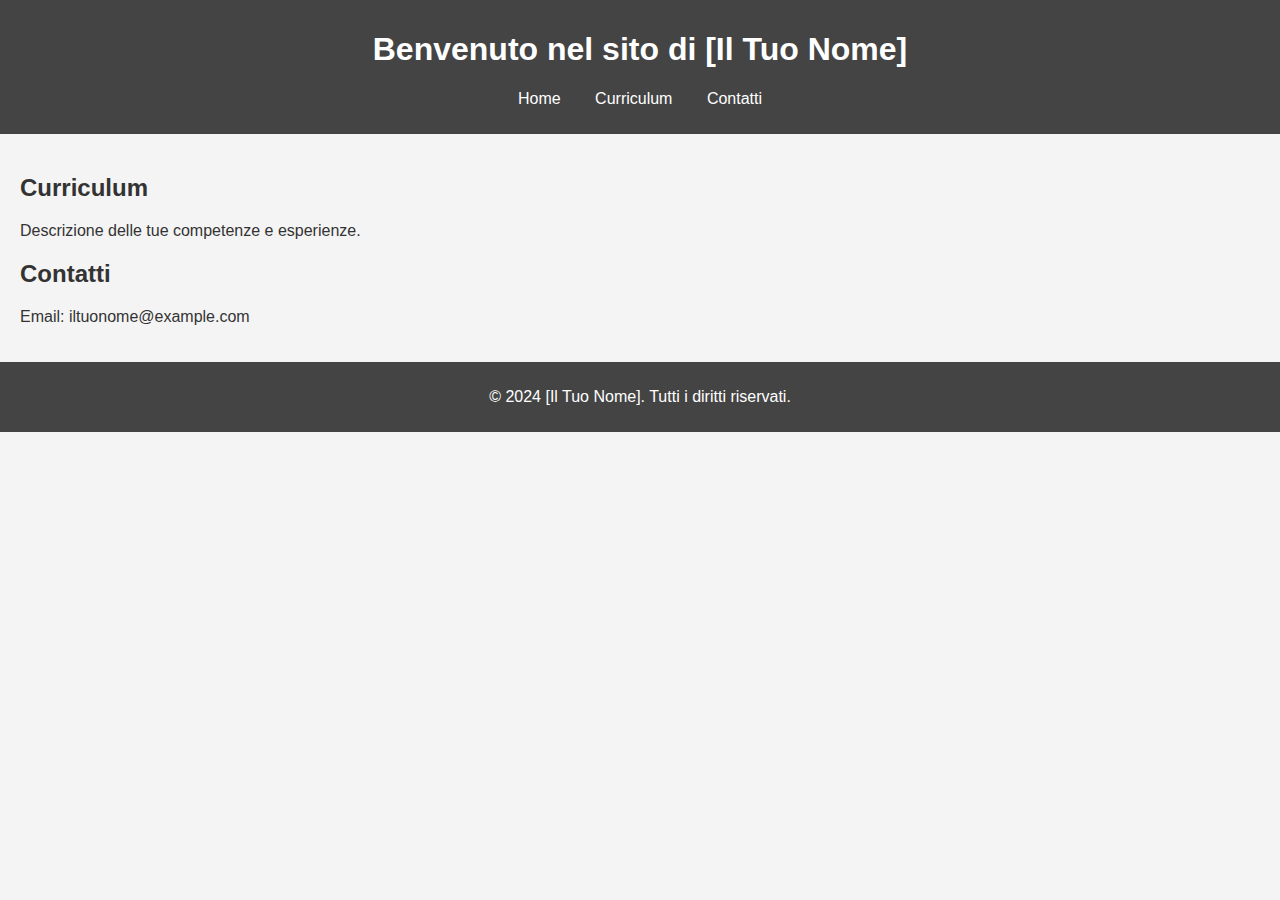
==== index.html @ 3b5cc2b4 "Add files via upload" ====
<!DOCTYPE html>
<html lang="it">

<head>
    <meta charset="UTF-8">
    <meta name="viewport" content="width=device-width, initial-scale=1.0">
    <title>Il Sito di [Il Tuo Nome]</title>
    <link rel="stylesheet" href="style.css">
</head>

<body>
    <header>
        <h1>Benvenuto nel sito di [Il Tuo Nome]</h1>
        <nav>
            <ul>
                <li><a href="#">Home</a></li>
                <li><a href="#curriculum">Curriculum</a></li>
                <li><a href="#contatti">Contatti</a></li>
            </ul>
        </nav>
    </header>
    <main>
        <section id="curriculum">
            <h2>Curriculum</h2>
            <p>Descrizione delle tue competenze e esperienze.</p>
        </section>
        <section id="contatti">
            <h2>Contatti</h2>
            <p>Email: iltuonome@example.com</p>
        </section>
    </main>
    <footer>
        <p>&copy; 2024 [Il Tuo Nome]. Tutti i diritti riservati.</p>
    </footer>
</body>

</html>
---- style.css ----
body {
    font-family: Arial, sans-serif;
    margin: 0;
    padding: 0;
    background-color: #f4f4f4;
    color: #333;
}

header {
    background-color: #444;
    color: #fff;
    padding: 10px 0;
    text-align: center;
}

nav ul {
    list-style: none;
    padding: 0;
}

nav ul li {
    display: inline;
    margin: 0 15px;
}

nav ul li a {
    color: #fff;
    text-decoration: none;
}

main {
    padding: 20px;
}

footer {
    text-align: center;
    padding: 10px;
    background-color: #444;
    color: #fff;
}
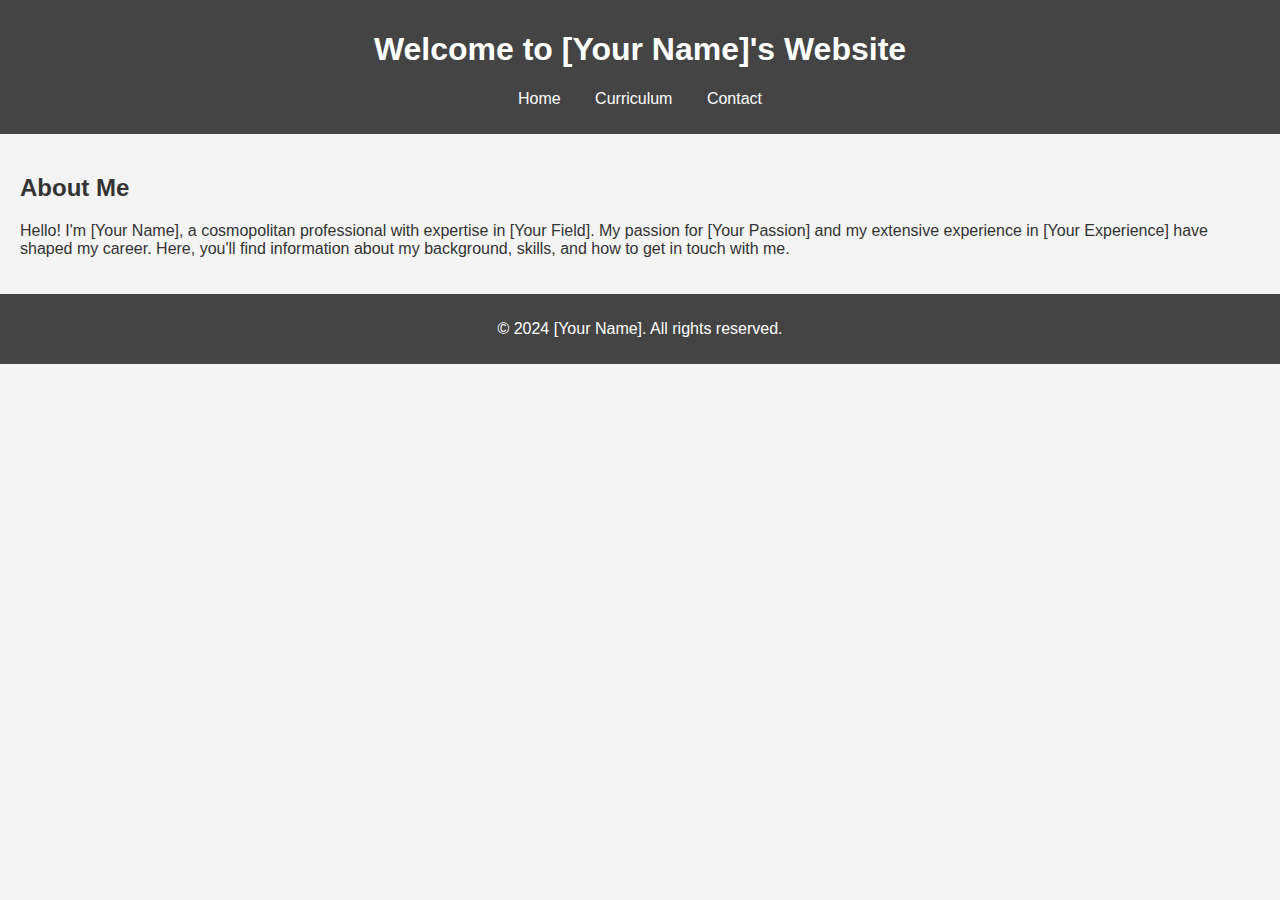
==== commit 9d157979: "Updated site with separate pages and English content" ====
--- a/index.html
+++ b/index.html
@@ -1,36 +1,34 @@
 <!DOCTYPE html>
-<html lang="it">
+<html lang="en">
 
 <head>
     <meta charset="UTF-8">
     <meta name="viewport" content="width=device-width, initial-scale=1.0">
-    <title>Il Sito di [Il Tuo Nome]</title>
+    <title>Welcome to [Your Name]'s Website</title>
     <link rel="stylesheet" href="style.css">
 </head>
 
 <body>
     <header>
-        <h1>Benvenuto nel sito di [Il Tuo Nome]</h1>
+        <h1>Welcome to [Your Name]'s Website</h1>
         <nav>
             <ul>
-                <li><a href="#">Home</a></li>
-                <li><a href="#curriculum">Curriculum</a></li>
-                <li><a href="#contatti">Contatti</a></li>
+                <li><a href="index.html">Home</a></li>
+                <li><a href="curriculum.html">Curriculum</a></li>
+                <li><a href="contact.html">Contact</a></li>
             </ul>
         </nav>
     </header>
     <main>
-        <section id="curriculum">
-            <h2>Curriculum</h2>
-            <p>Descrizione delle tue competenze e esperienze.</p>
-        </section>
-        <section id="contatti">
-            <h2>Contatti</h2>
-            <p>Email: iltuonome@example.com</p>
+        <section>
+            <h2>About Me</h2>
+            <p>Hello! I'm [Your Name], a cosmopolitan professional with expertise in [Your Field]. My passion for [Your
+                Passion] and my extensive experience in [Your Experience] have shaped my career. Here, you'll find
+                information about my background, skills, and how to get in touch with me.</p>
         </section>
     </main>
     <footer>
-        <p>&copy; 2024 [Il Tuo Nome]. Tutti i diritti riservati.</p>
+        <p>&copy; 2024 [Your Name]. All rights reserved.</p>
     </footer>
 </body>
 
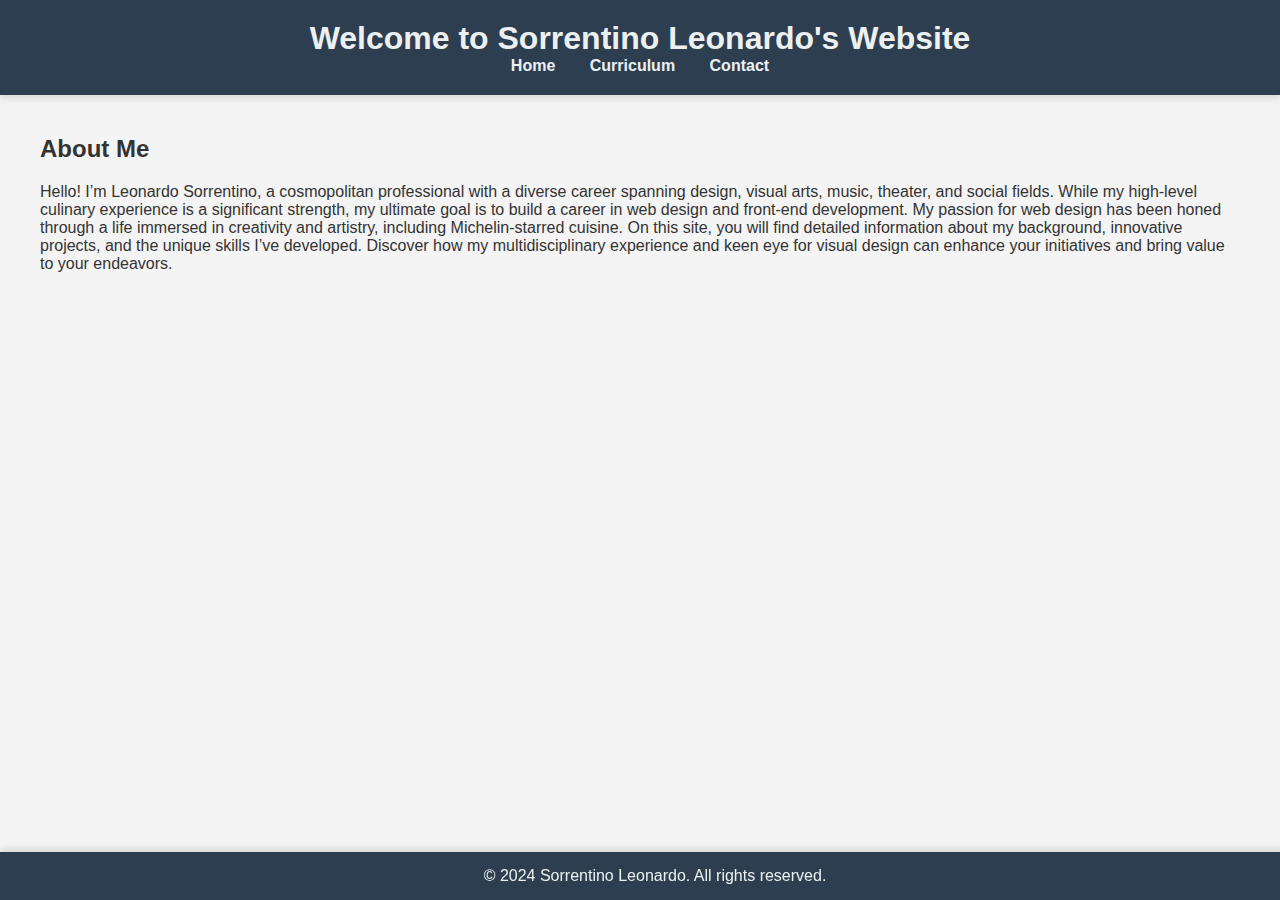
==== commit d241752b: "Update website content and styling for GitHub Pages" ====
--- a/index.html
+++ b/index.html
@@ -4,13 +4,13 @@
 <head>
     <meta charset="UTF-8">
     <meta name="viewport" content="width=device-width, initial-scale=1.0">
-    <title>Welcome to [Your Name]'s Website</title>
+    <title>Welcome to Sorrentino Leonardo's Personal Website</title>
     <link rel="stylesheet" href="style.css">
 </head>
 
 <body>
     <header>
-        <h1>Welcome to [Your Name]'s Website</h1>
+        <h1>Welcome to Sorrentino Leonardo's Website</h1>
         <nav>
             <ul>
                 <li><a href="index.html">Home</a></li>
@@ -22,13 +22,17 @@
     <main>
         <section>
             <h2>About Me</h2>
-            <p>Hello! I'm [Your Name], a cosmopolitan professional with expertise in [Your Field]. My passion for [Your
-                Passion] and my extensive experience in [Your Experience] have shaped my career. Here, you'll find
-                information about my background, skills, and how to get in touch with me.</p>
+            <p>Hello! I’m Leonardo Sorrentino, a cosmopolitan professional with a diverse career spanning design, visual
+                arts, music, theater, and social fields. While my high-level culinary experience is a significant
+                strength, my ultimate goal is to build a career in web design and front-end development. My passion for
+                web design has been honed through a life immersed in creativity and artistry, including Michelin-starred
+                cuisine. On this site, you will find detailed information about my background, innovative projects, and
+                the unique skills I’ve developed. Discover how my multidisciplinary experience and keen eye for visual
+                design can enhance your initiatives and bring value to your endeavors.</p>
         </section>
     </main>
     <footer>
-        <p>&copy; 2024 [Your Name]. All rights reserved.</p>
+        <p>&copy; 2024 Sorrentino Leonardo. All rights reserved.</p>
     </footer>
 </body>
 
--- a/style.css
+++ b/style.css
@@ -1,5 +1,6 @@
+/* General Styles */
 body {
-    font-family: Arial, sans-serif;
+    font-family: 'Arial', sans-serif;
     margin: 0;
     padding: 0;
     background-color: #f4f4f4;
@@ -7,15 +8,22 @@
 }
 
 header {
-    background-color: #444;
-    color: #fff;
-    padding: 10px 0;
+    background-color: #2c3e50;
+    color: #ecf0f1;
+    padding: 20px 0;
     text-align: center;
+    box-shadow: 0 4px 6px rgba(0, 0, 0, 0.1);
+}
+
+header h1 {
+    margin: 0;
+    font-size: 2em;
 }
 
 nav ul {
     list-style: none;
     padding: 0;
+    margin: 0;
 }
 
 nav ul li {
@@ -24,17 +32,43 @@
 }
 
 nav ul li a {
-    color: #fff;
+    color: #ecf0f1;
     text-decoration: none;
+    font-weight: bold;
+}
+
+nav ul li a:hover {
+    text-decoration: underline;
 }
 
 main {
     padding: 20px;
+    max-width: 1200px;
+    margin: auto;
 }
 
 footer {
     text-align: center;
-    padding: 10px;
-    background-color: #444;
-    color: #fff;
+    padding: 15px;
+    background-color: #2c3e50;
+    color: #ecf0f1;
+    position: fixed;
+    bottom: 0;
+    width: 100%;
+    box-shadow: 0 -4px 6px rgba(0, 0, 0, 0.1);
 }
+
+footer p {
+    margin: 0;
+}
+
+/* Responsive Design */
+@media (max-width: 768px) {
+    nav ul {
+        text-align: center;
+    }
+    nav ul li {
+        display: block;
+        margin: 10px 0;
+    }
+}
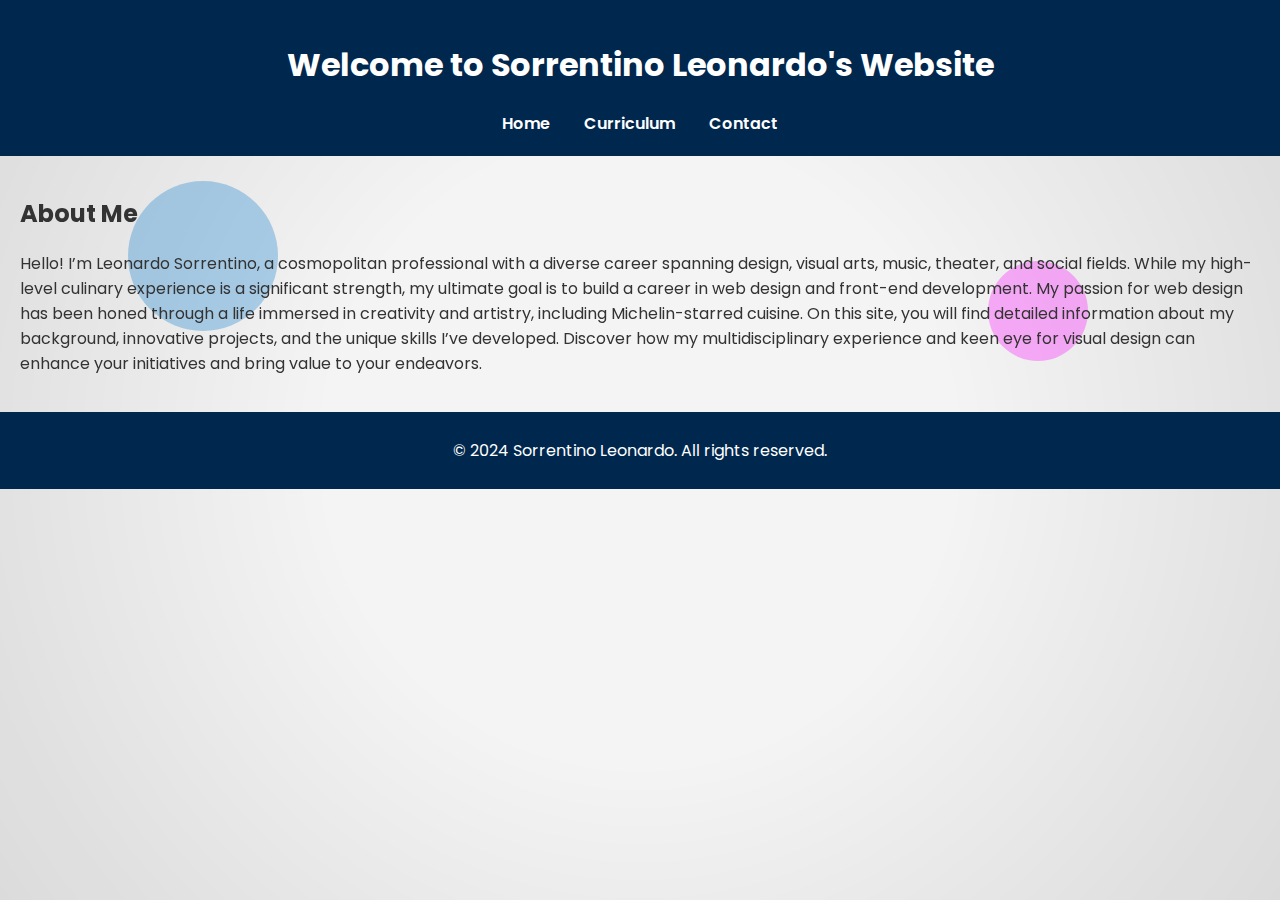
==== commit 3d3d8a15: "Aggiornato design con forme geometriche e animazioni, aggiunti font personalizzati e curriculum" ====
--- a/index.html
+++ b/index.html
@@ -6,6 +6,7 @@
     <meta name="viewport" content="width=device-width, initial-scale=1.0">
     <title>Welcome to Sorrentino Leonardo's Personal Website</title>
     <link rel="stylesheet" href="style.css">
+    <link rel="stylesheet" href="https://fonts.googleapis.com/css2?family=Poppins:wght@300;400;600&display=swap">
 </head>
 
 <body>
@@ -23,13 +24,19 @@
         <section>
             <h2>About Me</h2>
             <p>Hello! I’m Leonardo Sorrentino, a cosmopolitan professional with a diverse career spanning design, visual
-                arts, music, theater, and social fields. While my high-level culinary experience is a significant
-                strength, my ultimate goal is to build a career in web design and front-end development. My passion for
-                web design has been honed through a life immersed in creativity and artistry, including Michelin-starred
-                cuisine. On this site, you will find detailed information about my background, innovative projects, and
-                the unique skills I’ve developed. Discover how my multidisciplinary experience and keen eye for visual
-                design can enhance your initiatives and bring value to your endeavors.</p>
+                arts, music,
+                theater, and social fields. While my high-level culinary experience is a significant strength, my
+                ultimate goal is to
+                build a career in web design and front-end development. My passion for web design has been honed through
+                a life immersed
+                in creativity and artistry, including Michelin-starred cuisine. On this site, you will find detailed
+                information about
+                my background, innovative projects, and the unique skills I’ve developed. Discover how my
+                multidisciplinary experience
+                and keen eye for visual design can enhance your initiatives and bring value to your endeavors.</p>
         </section>
+        <div class="shape shape-one"></div>
+        <div class="shape shape-two"></div>
     </main>
     <footer>
         <p>&copy; 2024 Sorrentino Leonardo. All rights reserved.</p>
--- a/style.css
+++ b/style.css
@@ -1,25 +1,24 @@
-/* General Styles */
+/* Impostazione del font */
 body {
-    font-family: 'Arial', sans-serif;
+    font-family: 'Poppins', sans-serif;
     margin: 0;
     padding: 0;
     background-color: #f4f4f4;
     color: #333;
+    overflow-x: hidden; /* Per evitare lo scorrimento orizzontale indesiderato */
 }
 
+/* Header */
 header {
-    background-color: #2c3e50;
-    color: #ecf0f1;
-    padding: 20px 0;
+    background-color: #00274d; /* Blu scuro */
+    color: #fff;
+    padding: 20px;
     text-align: center;
-    box-shadow: 0 4px 6px rgba(0, 0, 0, 0.1);
+    position: relative;
+    z-index: 10;
 }
 
-header h1 {
-    margin: 0;
-    font-size: 2em;
-}
-
+/* Navigazione */
 nav ul {
     list-style: none;
     padding: 0;
@@ -32,41 +31,102 @@
 }
 
 nav ul li a {
-    color: #ecf0f1;
+    color: #fff;
     text-decoration: none;
-    font-weight: bold;
+    font-weight: 600;
 }
 
-nav ul li a:hover {
-    text-decoration: underline;
+/* Main Content */
+main {
+    padding: 20px;
+    position: relative;
 }
 
-main {
-    padding: 20px;
-    max-width: 1200px;
-    margin: auto;
+/* Footer */
+footer {
+    text-align: center;
+    padding: 10px;
+    background-color: #00274d; /* Blu scuro */
+    color: #fff;
 }
 
-footer {
-    text-align: center;
-    padding: 15px;
-    background-color: #2c3e50;
-    color: #ecf0f1;
+/* Colori e forme geometriche */
+body::before {
+    content: "";
     position: fixed;
-    bottom: 0;
-    width: 100%;
-    box-shadow: 0 -4px 6px rgba(0, 0, 0, 0.1);
+    top: 0;
+    left: 0;
+    width: 100vw;
+    height: 100vh;
+    background: radial-gradient(circle, rgba(0,0,0,0) 40%, rgba(0,0,0,0.1) 100%);
+    z-index: -1;
+    pointer-events: none;
 }
 
-footer p {
-    margin: 0;
+.shape {
+    position: absolute;
+    background: rgba(0,0,0,0.2);
+    border-radius: 50%;
+    pointer-events: none;
+    z-index: -1;
+}
+
+/* Esempio di forme geometriche */
+.shape-one {
+    width: 150px;
+    height: 150px;
+    top: 10%;
+    left: 10%;
+    background: rgba(0, 119, 204, 0.3); /* Blu chiaro */
+}
+
+.shape-two {
+    width: 100px;
+    height: 100px;
+    bottom: 20%;
+    right: 15%;
+    background: rgba(255, 0, 255, 0.3); /* Viola shock */
+}
+
+.shape-three {
+    width: 200px;
+    height: 200px;
+    top: 30%;
+    right: 25%;
+    background: rgba(0, 255, 0, 0.3); /* Verde shock */
+}
+
+.shape-four {
+    width: 180px;
+    height: 180px;
+    bottom: 10%;
+    left: 20%;
+    background: rgba(0, 0, 255, 0.3); /* Blu scuro */
+}
+
+/* Animazioni */
+@keyframes moveShapes {
+    0% { transform: translate(0, 0); }
+    50% { transform: translate(20px, 20px); }
+    100% { transform: translate(0, 0); }
+}
+
+.shape {
+    animation: moveShapes 10s infinite alternate;
+}
+
+/* Call to Action */
+.cta {
+    background-color: #00ff00; /* Verde shock */
+    color: #000;
+    padding: 10px 20px;
+    text-decoration: none;
+    border-radius: 5px;
+    font-weight: bold;
 }
 
 /* Responsive Design */
 @media (max-width: 768px) {
-    nav ul {
-        text-align: center;
-    }
     nav ul li {
         display: block;
         margin: 10px 0;
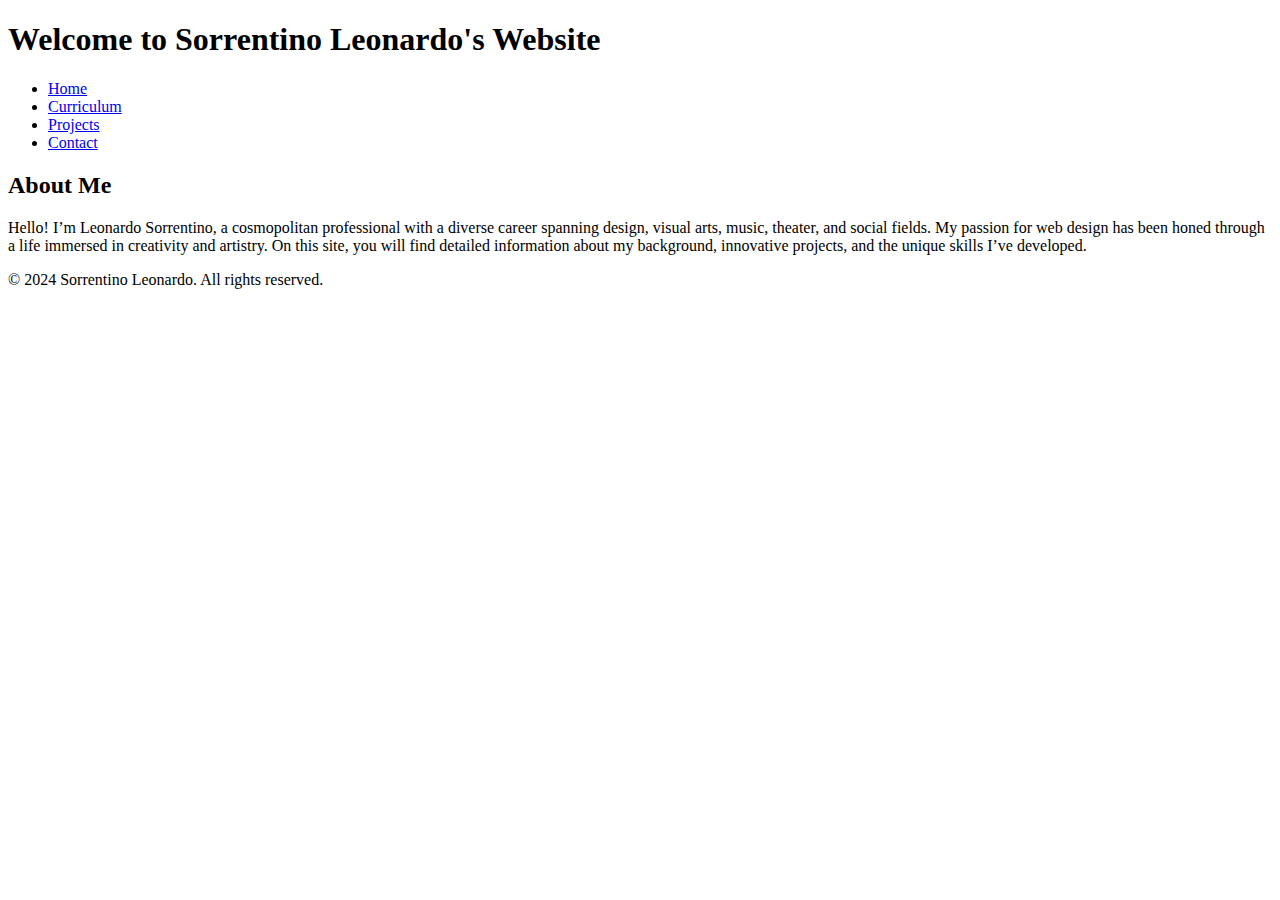
==== commit 947780be: "Added Projects page and updated navigation" ====
--- a/index.html
+++ b/index.html
@@ -16,6 +16,7 @@
             <ul>
                 <li><a href="index.html">Home</a></li>
                 <li><a href="curriculum.html">Curriculum</a></li>
+                <li><a href="projects.html">Projects</a></li> <!-- New Projects Link -->
                 <li><a href="contact.html">Contact</a></li>
             </ul>
         </nav>
@@ -24,16 +25,9 @@
         <section>
             <h2>About Me</h2>
             <p>Hello! I’m Leonardo Sorrentino, a cosmopolitan professional with a diverse career spanning design, visual
-                arts, music,
-                theater, and social fields. While my high-level culinary experience is a significant strength, my
-                ultimate goal is to
-                build a career in web design and front-end development. My passion for web design has been honed through
-                a life immersed
-                in creativity and artistry, including Michelin-starred cuisine. On this site, you will find detailed
-                information about
-                my background, innovative projects, and the unique skills I’ve developed. Discover how my
-                multidisciplinary experience
-                and keen eye for visual design can enhance your initiatives and bring value to your endeavors.</p>
+                arts, music, theater, and social fields. My passion for web design has been honed through a life
+                immersed in creativity and artistry. On this site, you will find detailed information about my
+                background, innovative projects, and the unique skills I’ve developed.</p>
         </section>
         <div class="shape shape-one"></div>
         <div class="shape shape-two"></div>
--- a/style.css
+++ b/style.css
@@ -1,134 +1,41 @@
-/* Impostazione del font */
-body {
-    font-family: 'Poppins', sans-serif;
-    margin: 0;
-    padding: 0;
-    background-color: #f4f4f4;
-    color: #333;
-    overflow-x: hidden; /* Per evitare lo scorrimento orizzontale indesiderato */
+/* Basic settings, header, footer, and shapes retained from previous code */
+
+/* Projects Section */
+.project-container {
+    display: grid;
+    grid-template-columns: repeat(auto-fit, minmax(300px, 1fr));
+    gap: 20px;
+    padding: 20px;
 }
 
-/* Header */
-header {
-    background-color: #00274d; /* Blu scuro */
-    color: #fff;
-    padding: 20px;
-    text-align: center;
-    position: relative;
-    z-index: 10;
+.project {
+    background-color: #fff;
+    border-radius: 10px;
+    box-shadow: 0 4px 8px rgba(0, 0, 0, 0.1);
+    overflow: hidden;
+    transition: transform 0.3s ease;
 }
 
-/* Navigazione */
-nav ul {
-    list-style: none;
-    padding: 0;
-    margin: 0;
+.project:hover {
+    transform: translateY(-10px);
 }
 
-nav ul li {
-    display: inline;
-    margin: 0 15px;
+.project img {
+    width: 100%;
+    height: auto;
+    display: block;
 }
 
-nav ul li a {
-    color: #fff;
-    text-decoration: none;
-    font-weight: 600;
+.project h3 {
+    font-size: 1.5rem;
+    margin: 15px;
+    color: #00274d;
 }
 
-/* Main Content */
-main {
-    padding: 20px;
-    position: relative;
+.project p {
+    font-size: 1rem;
+    padding: 0 15px 15px;
+    color: #666;
 }
 
-/* Footer */
-footer {
-    text-align: center;
-    padding: 10px;
-    background-color: #00274d; /* Blu scuro */
-    color: #fff;
-}
-
-/* Colori e forme geometriche */
-body::before {
-    content: "";
-    position: fixed;
-    top: 0;
-    left: 0;
-    width: 100vw;
-    height: 100vh;
-    background: radial-gradient(circle, rgba(0,0,0,0) 40%, rgba(0,0,0,0.1) 100%);
-    z-index: -1;
-    pointer-events: none;
-}
-
-.shape {
-    position: absolute;
-    background: rgba(0,0,0,0.2);
-    border-radius: 50%;
-    pointer-events: none;
-    z-index: -1;
-}
-
-/* Esempio di forme geometriche */
-.shape-one {
-    width: 150px;
-    height: 150px;
-    top: 10%;
-    left: 10%;
-    background: rgba(0, 119, 204, 0.3); /* Blu chiaro */
-}
-
-.shape-two {
-    width: 100px;
-    height: 100px;
-    bottom: 20%;
-    right: 15%;
-    background: rgba(255, 0, 255, 0.3); /* Viola shock */
-}
-
-.shape-three {
-    width: 200px;
-    height: 200px;
-    top: 30%;
-    right: 25%;
-    background: rgba(0, 255, 0, 0.3); /* Verde shock */
-}
-
-.shape-four {
-    width: 180px;
-    height: 180px;
-    bottom: 10%;
-    left: 20%;
-    background: rgba(0, 0, 255, 0.3); /* Blu scuro */
-}
-
-/* Animazioni */
-@keyframes moveShapes {
-    0% { transform: translate(0, 0); }
-    50% { transform: translate(20px, 20px); }
-    100% { transform: translate(0, 0); }
-}
-
-.shape {
-    animation: moveShapes 10s infinite alternate;
-}
-
-/* Call to Action */
-.cta {
-    background-color: #00ff00; /* Verde shock */
-    color: #000;
-    padding: 10px 20px;
-    text-decoration: none;
-    border-radius: 5px;
-    font-weight: bold;
-}
-
-/* Responsive Design */
-@media (max-width: 768px) {
-    nav ul li {
-        display: block;
-        margin: 10px 0;
-    }
-}
+/* Adjust other elements for consistent style across all pages */
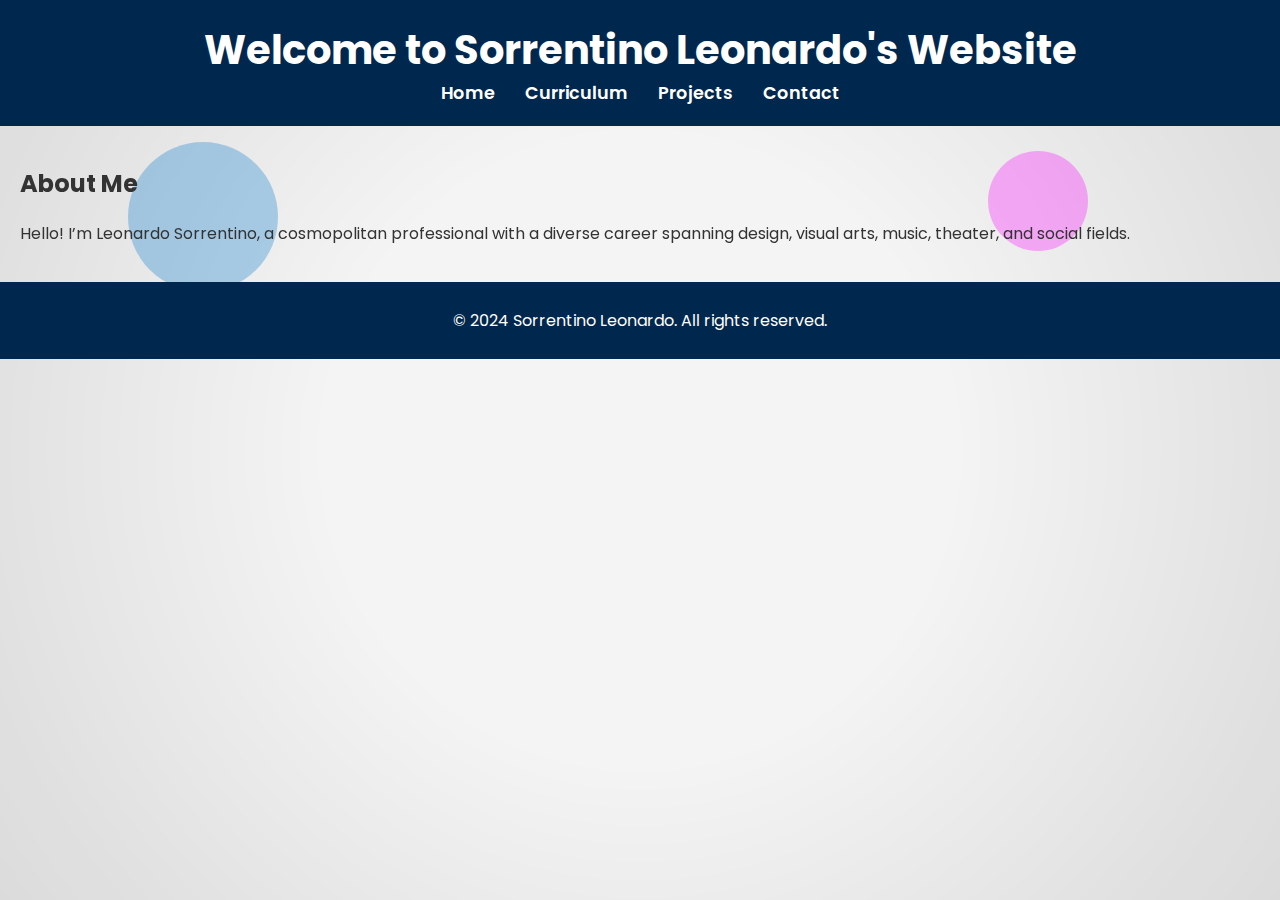
==== commit bf9e74e4: "Added Projects page and updated navigation" ====
--- a/index.html
+++ b/index.html
@@ -16,7 +16,7 @@
             <ul>
                 <li><a href="index.html">Home</a></li>
                 <li><a href="curriculum.html">Curriculum</a></li>
-                <li><a href="projects.html">Projects</a></li> <!-- New Projects Link -->
+                <li><a href="projects.html">Projects</a></li>
                 <li><a href="contact.html">Contact</a></li>
             </ul>
         </nav>
@@ -25,9 +25,7 @@
         <section>
             <h2>About Me</h2>
             <p>Hello! I’m Leonardo Sorrentino, a cosmopolitan professional with a diverse career spanning design, visual
-                arts, music, theater, and social fields. My passion for web design has been honed through a life
-                immersed in creativity and artistry. On this site, you will find detailed information about my
-                background, innovative projects, and the unique skills I’ve developed.</p>
+                arts, music, theater, and social fields.</p>
         </section>
         <div class="shape shape-one"></div>
         <div class="shape shape-two"></div>
--- a/style.css
+++ b/style.css
@@ -1,6 +1,54 @@
-/* Basic settings, header, footer, and shapes retained from previous code */
+/* Global Settings */
+body {
+    font-family: 'Poppins', sans-serif;
+    margin: 0;
+    padding: 0;
+    background-color: #f4f4f4;
+    color: #333;
+    overflow-x: hidden;
+}
 
-/* Projects Section */
+/* Header Styles */
+header {
+    background-color: #00274d; /* Dark Blue */
+    color: #fff;
+    padding: 20px;
+    text-align: center;
+    position: relative;
+    z-index: 10;
+}
+
+header h1 {
+    margin: 0;
+    font-size: 2.5rem;
+}
+
+nav ul {
+    list-style: none;
+    padding: 0;
+    margin: 0;
+    display: flex;
+    justify-content: center;
+}
+
+nav ul li {
+    margin: 0 15px;
+}
+
+nav ul li a {
+    color: #fff;
+    text-decoration: none;
+    font-weight: 600;
+    font-size: 1.1rem;
+}
+
+/* Main Content */
+main {
+    padding: 20px;
+    position: relative;
+}
+
+/* Project Section */
 .project-container {
     display: grid;
     grid-template-columns: repeat(auto-fit, minmax(300px, 1fr));
@@ -38,4 +86,93 @@
     color: #666;
 }
 
-/* Adjust other elements for consistent style across all pages */
+/* Footer Styles */
+footer {
+    text-align: center;
+    padding: 10px;
+    background-color: #00274d; /* Dark Blue */
+    color: #fff;
+    font-size: 1rem;
+}
+
+/* Decorative Shapes */
+body::before {
+    content: "";
+    position: fixed;
+    top: 0;
+    left: 0;
+    width: 100vw;
+    height: 100vh;
+    background: radial-gradient(circle, rgba(0, 0, 0, 0) 40%, rgba(0, 0, 0, 0.1) 100%);
+    z-index: -1;
+    pointer-events: none;
+}
+
+.shape {
+    position: absolute;
+    background: rgba(0, 0, 0, 0.2);
+    border-radius: 50%;
+    pointer-events: none;
+    z-index: -1;
+    animation: moveShapes 10s infinite alternate;
+}
+
+.shape-one {
+    width: 150px;
+    height: 150px;
+    top: 10%;
+    left: 10%;
+    background: rgba(0, 119, 204, 0.3); /* Light Blue */
+}
+
+.shape-two {
+    width: 100px;
+    height: 100px;
+    bottom: 20%;
+    right: 15%;
+    background: rgba(255, 0, 255, 0.3); /* Violet */
+}
+
+.shape-three {
+    width: 200px;
+    height: 200px;
+    top: 30%;
+    right: 25%;
+    background: rgba(0, 255, 0, 0.3); /* Green */
+}
+
+.shape-four {
+    width: 180px;
+    height: 180px;
+    bottom: 10%;
+    left: 20%;
+    background: rgba(0, 0, 255, 0.3); /* Dark Blue */
+}
+
+/* Animations */
+@keyframes moveShapes {
+    0% { transform: translate(0, 0); }
+    50% { transform: translate(20px, 20px); }
+    100% { transform: translate(0, 0); }
+}
+
+/* Call to Action Button */
+.cta {
+    background-color: #00ff00; /* Green */
+    color: #000;
+    padding: 10px 20px;
+    text-decoration: none;
+    border-radius: 5px;
+    font-weight: bold;
+}
+
+/* Responsive Design */
+@media (max-width: 768px) {
+    nav ul {
+        flex-direction: column;
+    }
+
+    nav ul li {
+        margin: 10px 0;
+    }
+}
